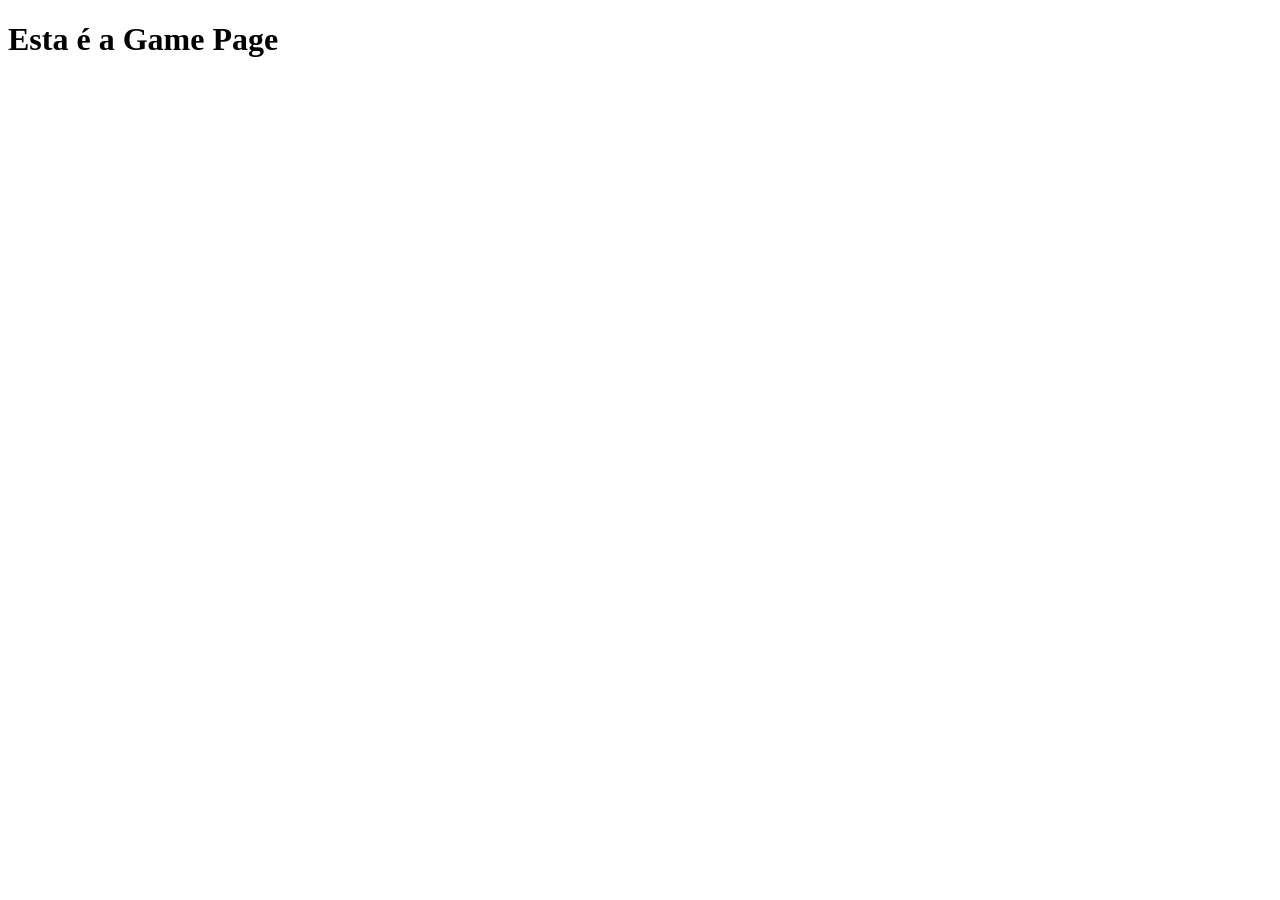
==== game-page.html @ f36af5ed "função addUser e estilização do index" ====
<!DOCTYPE html>
<html lang="en">
<head>
    <meta charset="UTF-8">
    <meta name="viewport" content="width=device-width, initial-scale=1.0">
    <title>Duelo de Palavras</title>
</head>
<body>
    <h1>Esta é a Game Page</h1>
</body>
</html>
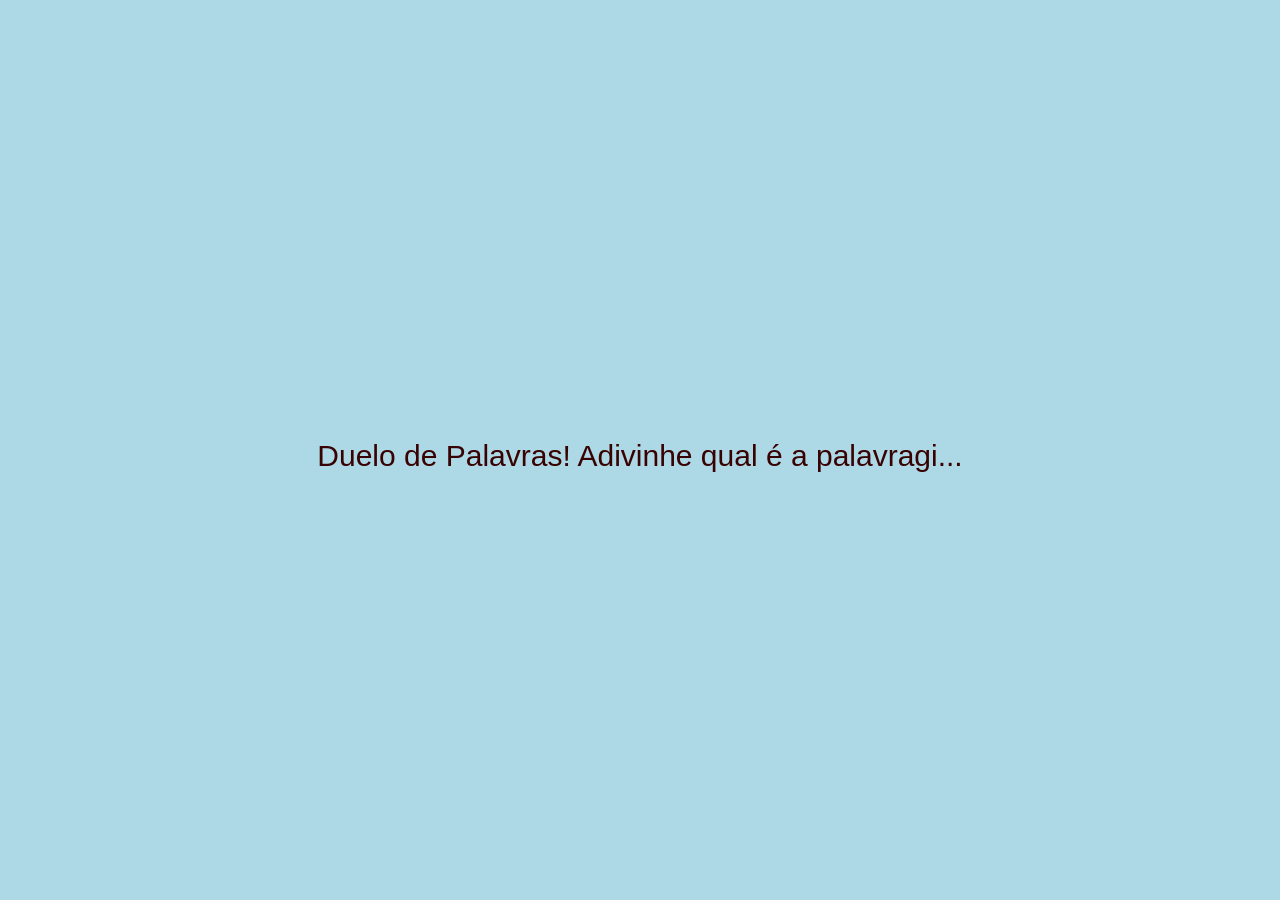
==== commit 8fb29cf7: "adicionando design na game-page.html" ====
--- a/game-page.html
+++ b/game-page.html
@@ -4,8 +4,28 @@
     <meta charset="UTF-8">
     <meta name="viewport" content="width=device-width, initial-scale=1.0">
     <title>Duelo de Palavras</title>
+    <link rel="shortcut icon" href="https://i.postimg.cc/4dhf2XcR/favicon.png" type="image/png">
+
+    <!-- Bootstrap CSS (Bootstrap 3.0.4)-->
+     <link rel="stylesheet" href="https://maxcdn.bootstrapcdn.com/bootstrap/3.4.0/css/bootstrap.min.css">
+     <script src="https://ajax.googleapis.com/ajax/libs/jquery/3.4.1/jquery.min.js"></script>
+     <script src="https://maxcdn.bootstrapcdn.com/bootstrap/3.4.0/js/bootstrap.min.js"></script>
+
+    <!-- CSS Personalizado -->
+    <link rel="stylesheet" href="game.css">
 </head>
 <body>
-    <h1>Esta é a Game Page</h1>
+    <h4 id="player1-name"></h4>
+    <span id="player1-score"></span>
+    <br>
+
+    <h4 id="player2-name"></h4>
+    <span id="player2-score"></span>
+
+    <br>
+
+    <div class="container">
+        <h2 style="color: rgb(56, 2, 2);">Duelo de Palavras! Adivinhe qual é a palavragi...</h2>
+    </div>
 </body>
 </html>
--- a/game.css
+++ b/game.css
@@ -0,0 +1,34 @@
+body{
+    background: lightblue;
+    color: blue;
+    text-align: center;
+    margin: 0;
+    padding: 0;
+    height: 100vh;
+    display: flex;
+    justify-content: center;
+    align-items: center;
+}
+
+.container{ 
+    display: flex;
+    justify-content: center;
+    flex-direction: column;
+    align-items: center;
+    height: 100%;
+}
+
+.loguin-div{ 
+    background: white;
+    padding: 20px;
+    border-radius: 15px;
+    width: 100%;
+    max-width: 400px;
+    box-shadow: 0 0 10px rgba(0, 0, 0, 0.1);
+}
+
+#player1-name-input, #player2-name-input{
+    display: inline-block;
+    margin-left: 3px;
+ }
+ 
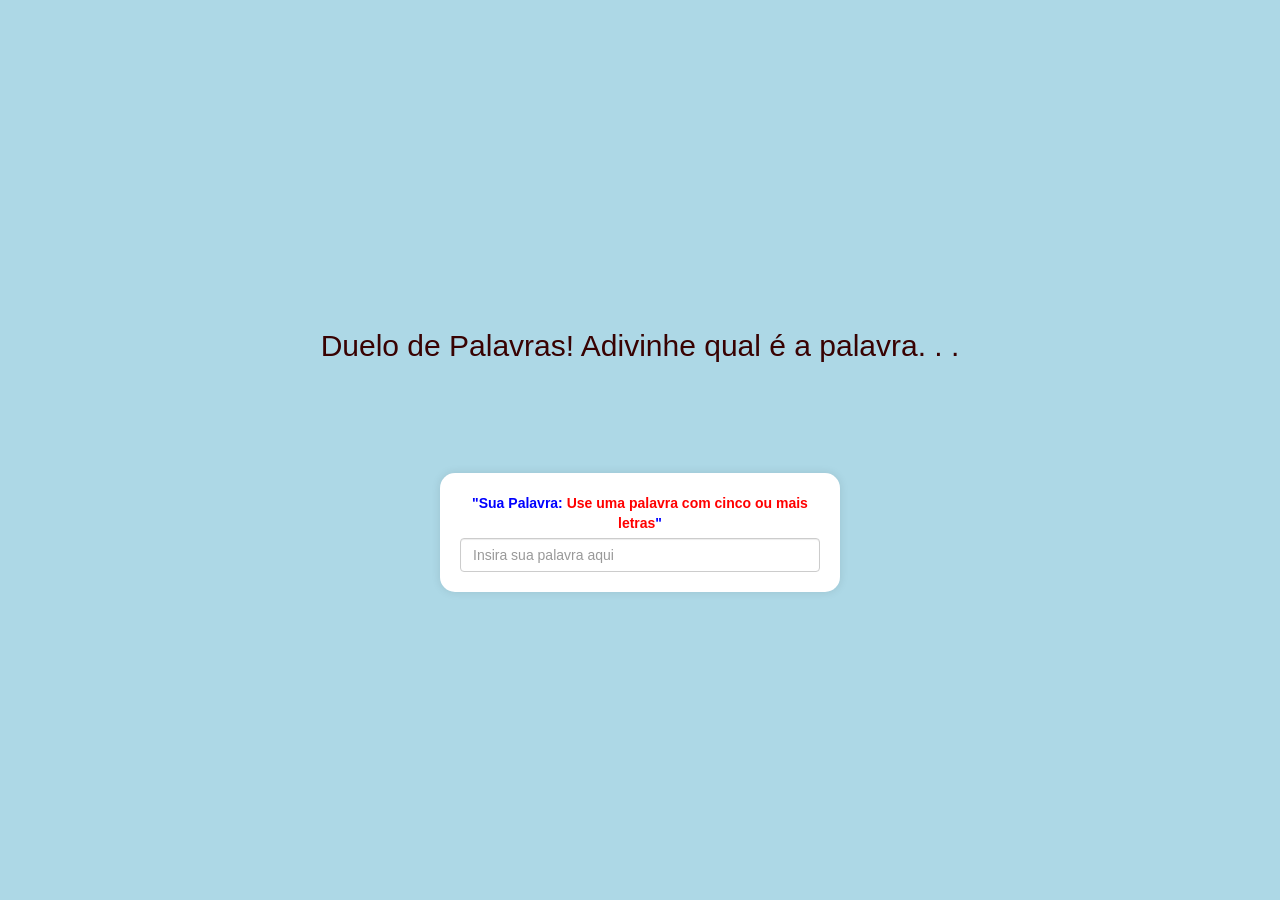
==== commit 3845942e: "adição de elementos em game-page.html" ====
--- a/game-page.html
+++ b/game-page.html
@@ -25,7 +25,15 @@
     <br>
 
     <div class="container">
-        <h2 style="color: rgb(56, 2, 2);">Duelo de Palavras! Adivinhe qual é a palavragi...</h2>
+        <h2 style="color: rgb(56, 2, 2);">Duelo de Palavras! Adivinhe qual é a palavra. . .</h2>
+        <h3 id="player-question"></h3>
+        <h3 id="player-answer"></h3>
+        <div id="output" class="col-lg-6"></div>
+        <br><br>
+        <div class="login-div">
+            <label>"Sua Palavra: <strong style="color:red; font-weight:bolder">Use uma palavra com cinco ou mais letras</strong>"</label>
+            <input type="text" id="word" class="form-control" placeholder="Insira sua palavra aqui">
+        </div>
     </div>
 </body>
 </html>
--- a/game.css
+++ b/game.css
@@ -18,7 +18,7 @@
     height: 100%;
 }
 
-.loguin-div{ 
+.login-div{ 
     background: white;
     padding: 20px;
     border-radius: 15px;
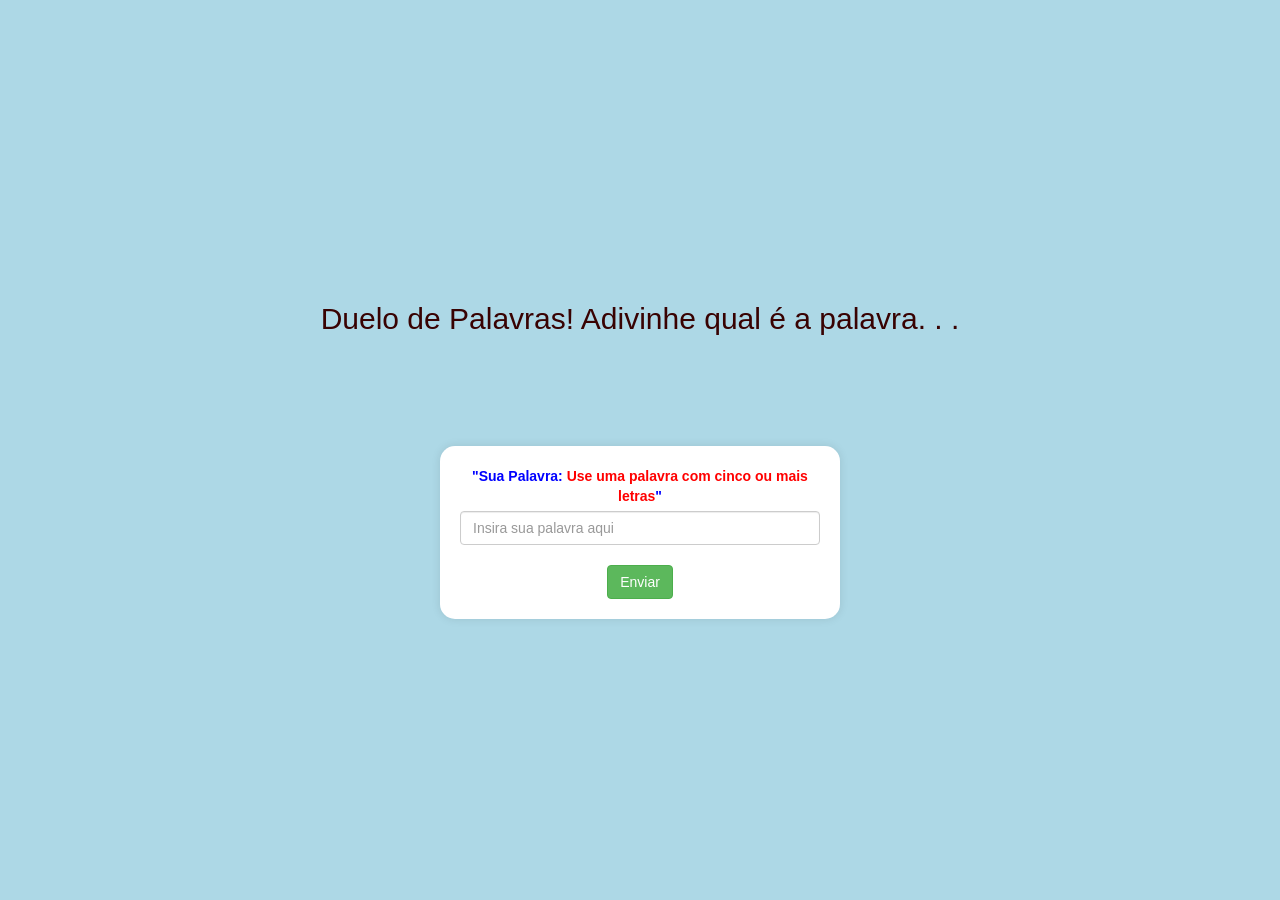
==== commit e9d94b74: "Update game-page.html" ====
--- a/game-page.html
+++ b/game-page.html
@@ -33,7 +33,11 @@
         <div class="login-div">
             <label>"Sua Palavra: <strong style="color:red; font-weight:bolder">Use uma palavra com cinco ou mais letras</strong>"</label>
             <input type="text" id="word" class="form-control" placeholder="Insira sua palavra aqui">
+            
+        <br>
+            <button class="btn btn-success" onclick="send()"> Enviar</button>
         </div>
     </div>
+    <script src="game-page.js"></script>
 </body>
-</html>+</html>
